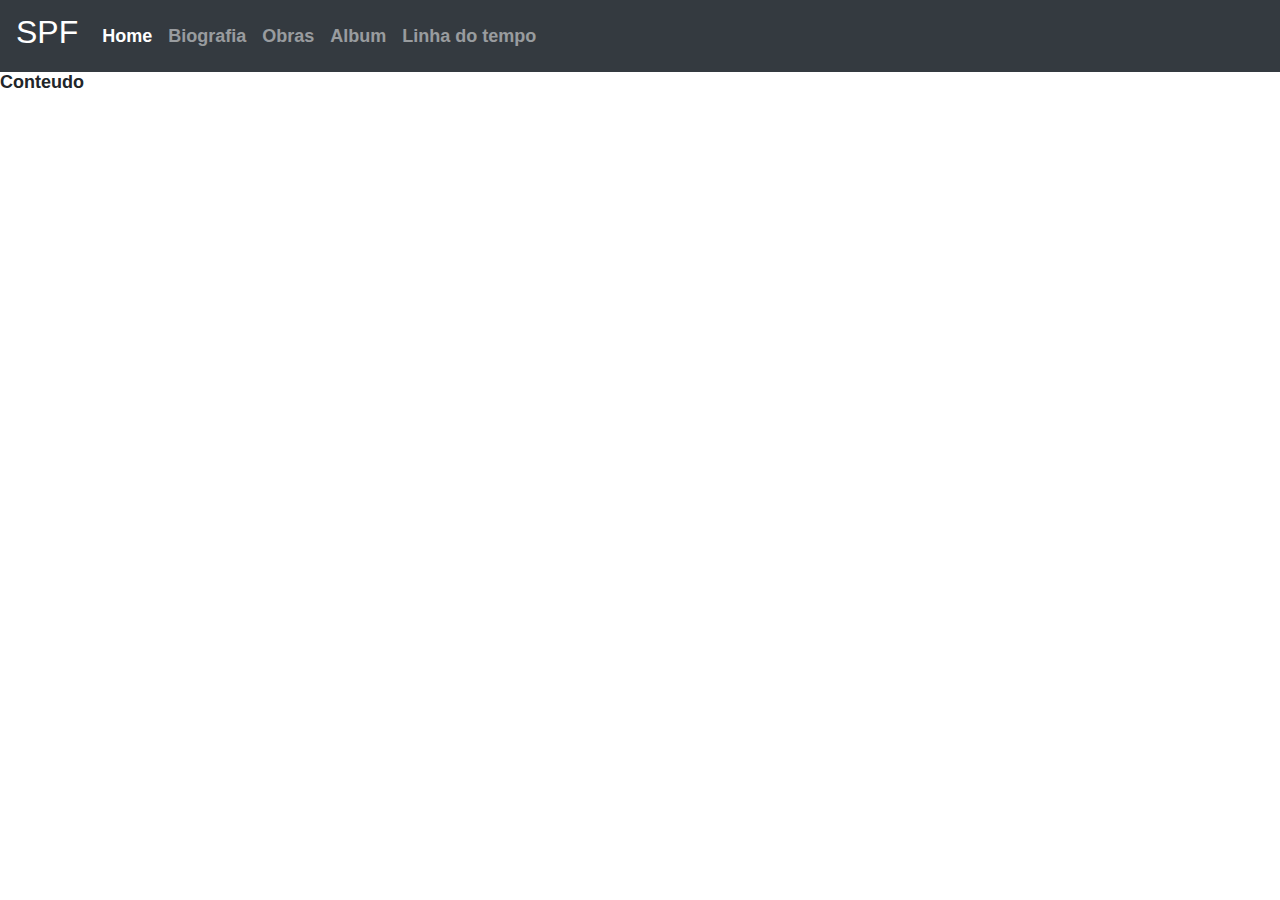
==== index.html @ 773e9c5a "Att lib" ====
<!DOCTYPE html>
<html lang="en">
<head>
    <meta charset="UTF-8">
    <meta name="viewport" content="width=device-width, initial-scale=1.0">
    <link rel="stylesheet" href="lib/css/bootstrap.css">
    <link rel="stylesheet" href="css/index.css">
    <title>Semana Paulo Freire</title>
</head>
<body>
    <header id="header">
        <nav class="navbar navbar-expand-lg navbar-dark bg-dark">
            <a class="navbar-brand" href="#"><h2>SPF</h2></a>
            <button class="navbar-toggler" type="button" data-toggle="collapse" data-target="#navbarNavAltMarkup" aria-controls="navbarNavAltMarkup" aria-expanded="false" aria-label="Toggle navigation">
              <span class="navbar-toggler-icon"></span>
            </button>
            <div class="collapse navbar-collapse" id="navbarNavAltMarkup">
              <div class="navbar-nav">
                <a class="nav-item nav-link active" href="index.html">Home<span class="sr-only">(current)</span></a>
                <a class="nav-item nav-link" href="./pages/biografia.html">Biografia</a>
                <a class="nav-item nav-link" href="./pages/obras.html">Obras</a>
                <a class="nav-item nav-link" href="./pages/album.html">Album</a>
                <a class="nav-item nav-link" href="#LinhaDoTempo">Linha do tempo</a>
              </div>
            </div>
          </nav>
    </header>
    
    <main>Conteudo</main>

    <section id="LinhaDoTempo"></section>

    <footer id="footer">

    </footer>

    <script src="https://ajax.googleapis.com/ajax/libs/jquery/3.5.1/jquery.min.js"></script>
    <script src="https://cdnjs.cloudflare.com/ajax/libs/popper.js/1.16.0/umd/popper.min.js"></script>
    <script src="lib/js/bootstrap.js"></script>
</body>
</html>
---- css/index.css ----
*{
  margin: 0;
  padding: 0;
}

body{
  width: 100vw;
}

body, button{
  font: 600 18px sans-serif;
}
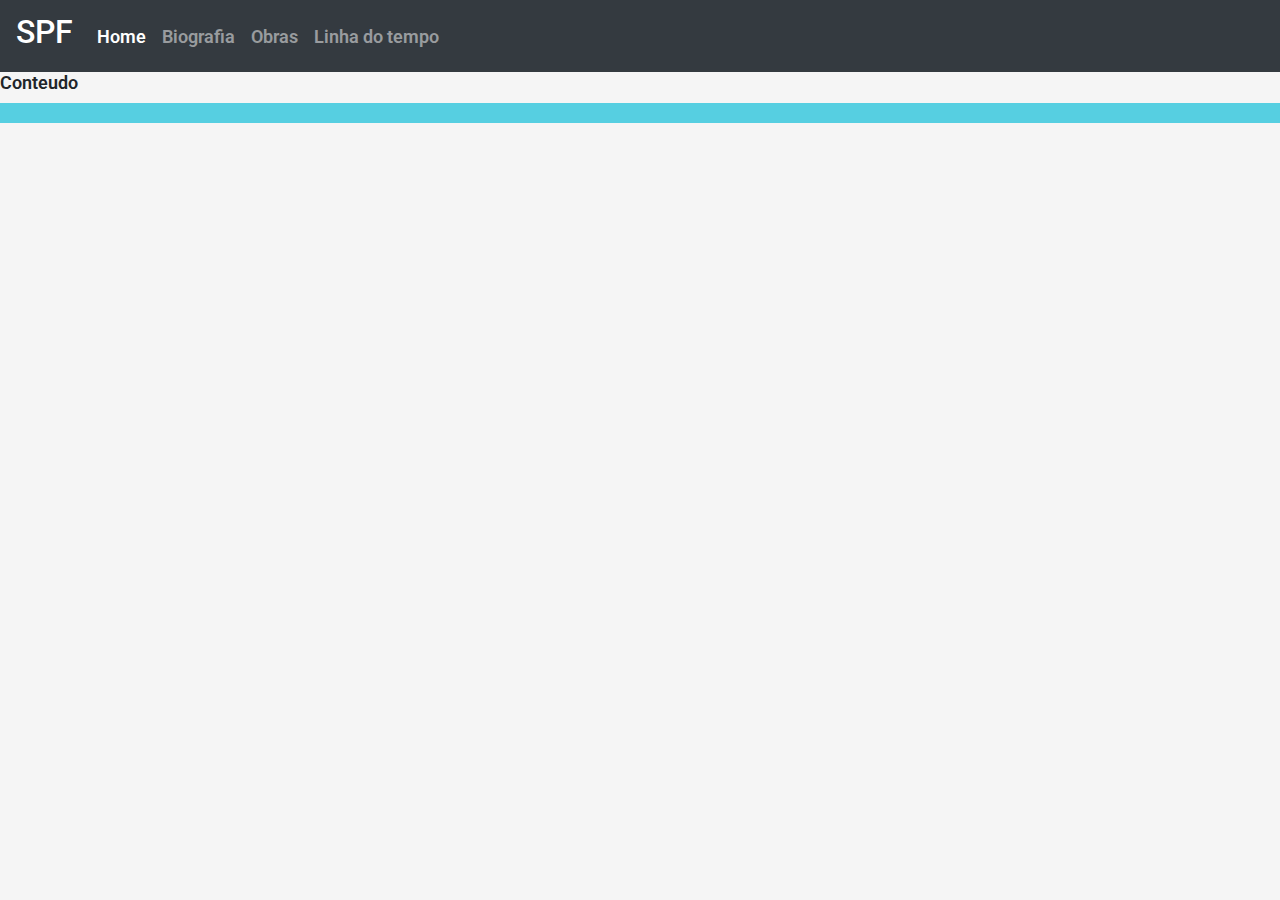
==== commit 858c35a5: "Base da página da Biografia" ====
--- a/index.html
+++ b/index.html
@@ -3,6 +3,7 @@
 <head>
     <meta charset="UTF-8">
     <meta name="viewport" content="width=device-width, initial-scale=1.0">
+    <link href="https://fonts.googleapis.com/css2?family=Roboto:wght@400;700&display=swap" rel="stylesheet"> 
     <link rel="stylesheet" href="lib/css/bootstrap.css">
     <link rel="stylesheet" href="css/index.css">
     <title>Semana Paulo Freire</title>
@@ -19,7 +20,6 @@
                 <a class="nav-item nav-link active" href="index.html">Home<span class="sr-only">(current)</span></a>
                 <a class="nav-item nav-link" href="./pages/biografia.html">Biografia</a>
                 <a class="nav-item nav-link" href="./pages/obras.html">Obras</a>
-                <a class="nav-item nav-link" href="./pages/album.html">Album</a>
                 <a class="nav-item nav-link" href="#LinhaDoTempo">Linha do tempo</a>
               </div>
             </div>
--- a/css/index.css
+++ b/css/index.css
@@ -1,12 +1,70 @@
 *{
   margin: 0;
   padding: 0;
+  box-sizing: border-box;
 }
 
 body{
-  width: 100vw;
+  width: 100%;
+  background-color: #f5f5f5;
 }
 
 body, button{
-  font: 600 18px sans-serif;
+  font: 600 18px 'Roboto', sans-serif;
 }
+
+main{
+  margin-bottom: 10px;
+}
+
+main .jumbotron{
+  width: 45%;
+}
+
+main div.title{
+  width: 100%;
+  text-align: center;
+  background-color: #dbe1f2;
+}
+.jumbotron .card{
+  z-index: 10;
+}
+
+main .card::after{
+  content: '';
+  width: 100%;
+  height: 100%;
+  background-color: #ade8f4;
+  z-index: -1;
+  position: absolute;
+  right: -12px;
+  bottom: -20px;
+}
+
+.card-paulo1{
+  right: -60px;
+}
+.card-paulo2{
+  bottom: 40px;
+  right: -300px;
+}
+.card-paulo3{
+  top: -41rem;
+  right: 11rem;
+}
+
+.card-paulo1 img{
+  width: 18rem;
+}
+.card-paulo2 img{
+  width: 21rem;
+}
+.card-paulo3 img{
+  height: 23rem;
+}
+
+#footer{
+  background-color: #56cfe1;
+  padding: 10px 0;
+  width: 100%;
+}
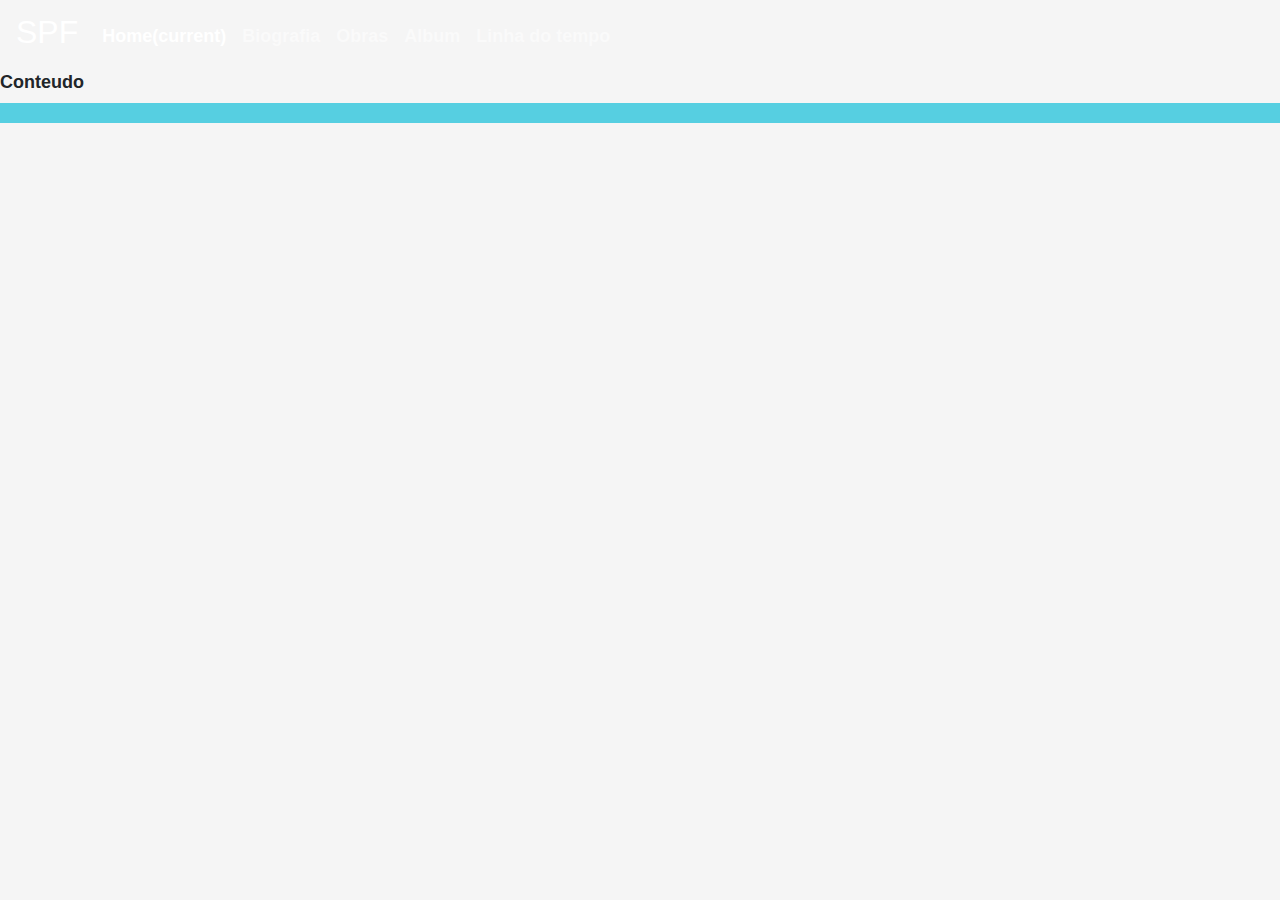
==== commit 7e67f6da: "Merge branch 'main' into saitama" ====
--- a/index.html
+++ b/index.html
@@ -3,7 +3,6 @@
 <head>
     <meta charset="UTF-8">
     <meta name="viewport" content="width=device-width, initial-scale=1.0">
-    <link href="https://fonts.googleapis.com/css2?family=Roboto:wght@400;700&display=swap" rel="stylesheet"> 
     <link rel="stylesheet" href="lib/css/bootstrap.css">
     <link rel="stylesheet" href="css/index.css">
     <title>Semana Paulo Freire</title>
@@ -20,6 +19,7 @@
                 <a class="nav-item nav-link active" href="index.html">Home<span class="sr-only">(current)</span></a>
                 <a class="nav-item nav-link" href="./pages/biografia.html">Biografia</a>
                 <a class="nav-item nav-link" href="./pages/obras.html">Obras</a>
+                <a class="nav-item nav-link" href="./pages/album.html">Album</a>
                 <a class="nav-item nav-link" href="#LinhaDoTempo">Linha do tempo</a>
               </div>
             </div>
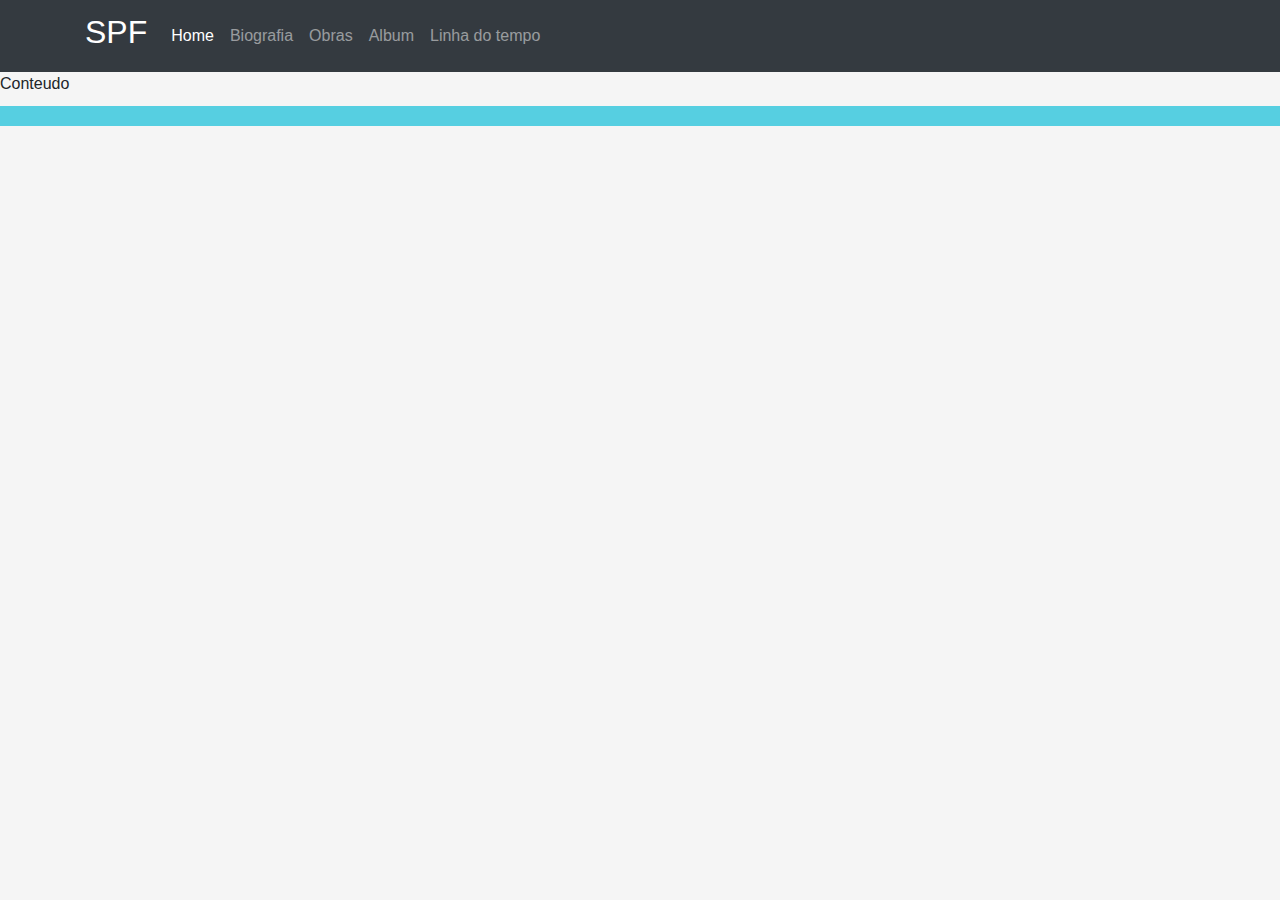
==== commit 100ac2f5: "Merge da biografia e album" ====
--- a/index.html
+++ b/index.html
@@ -3,13 +3,14 @@
 <head>
     <meta charset="UTF-8">
     <meta name="viewport" content="width=device-width, initial-scale=1.0">
-    <link rel="stylesheet" href="lib/css/bootstrap.css">
+    <link rel="stylesheet" href="https://maxcdn.bootstrapcdn.com/bootstrap/4.0.0/css/bootstrap.min.css" integrity="sha384-Gn5384xqQ1aoWXA+058RXPxPg6fy4IWvTNh0E263XmFcJlSAwiGgFAW/dAiS6JXm" crossorigin="anonymous">
     <link rel="stylesheet" href="css/index.css">
     <title>Semana Paulo Freire</title>
 </head>
 <body>
     <header id="header">
         <nav class="navbar navbar-expand-lg navbar-dark bg-dark">
+          <div class="container">
             <a class="navbar-brand" href="#"><h2>SPF</h2></a>
             <button class="navbar-toggler" type="button" data-toggle="collapse" data-target="#navbarNavAltMarkup" aria-controls="navbarNavAltMarkup" aria-expanded="false" aria-label="Toggle navigation">
               <span class="navbar-toggler-icon"></span>
@@ -23,6 +24,7 @@
                 <a class="nav-item nav-link" href="#LinhaDoTempo">Linha do tempo</a>
               </div>
             </div>
+          </div>
           </nav>
     </header>
     
@@ -34,8 +36,8 @@
 
     </footer>
 
-    <script src="https://ajax.googleapis.com/ajax/libs/jquery/3.5.1/jquery.min.js"></script>
-    <script src="https://cdnjs.cloudflare.com/ajax/libs/popper.js/1.16.0/umd/popper.min.js"></script>
-    <script src="lib/js/bootstrap.js"></script>
+    <script src="https://code.jquery.com/jquery-3.2.1.slim.min.js" integrity="sha384-KJ3o2DKtIkvYIK3UENzmM7KCkRr/rE9/Qpg6aAZGJwFDMVNA/GpGFF93hXpG5KkN" crossorigin="anonymous"></script>
+    <script src="https://cdnjs.cloudflare.com/ajax/libs/popper.js/1.12.9/umd/popper.min.js" integrity="sha384-ApNbgh9B+Y1QKtv3Rn7W3mgPxhU9K/ScQsAP7hUibX39j7fakFPskvXusvfa0b4Q" crossorigin="anonymous"></script>
+    <script src="https://maxcdn.bootstrapcdn.com/bootstrap/4.0.0/js/bootstrap.min.js" integrity="sha384-JZR6Spejh4U02d8jOt6vLEHfe/JQGiRRSQQxSfFWpi1MquVdAyjUar5+76PVCmYl" crossorigin="anonymous"></script>
 </body>
 </html>
--- a/css/index.css
+++ b/css/index.css
@@ -9,15 +9,11 @@
   background-color: #f5f5f5;
 }
 
-body, button{
-  font: 600 18px 'Roboto', sans-serif;
-}
-
 main{
   margin-bottom: 10px;
 }
 
-main .jumbotron{
+main.bio .jumbotron{
   width: 45%;
 }
 
@@ -62,9 +58,12 @@
 .card-paulo3 img{
   height: 23rem;
 }
+#img-2{
+  transform: translateX(150px);
+}
 
 #footer{
   background-color: #56cfe1;
   padding: 10px 0;
   width: 100%;
-}
+}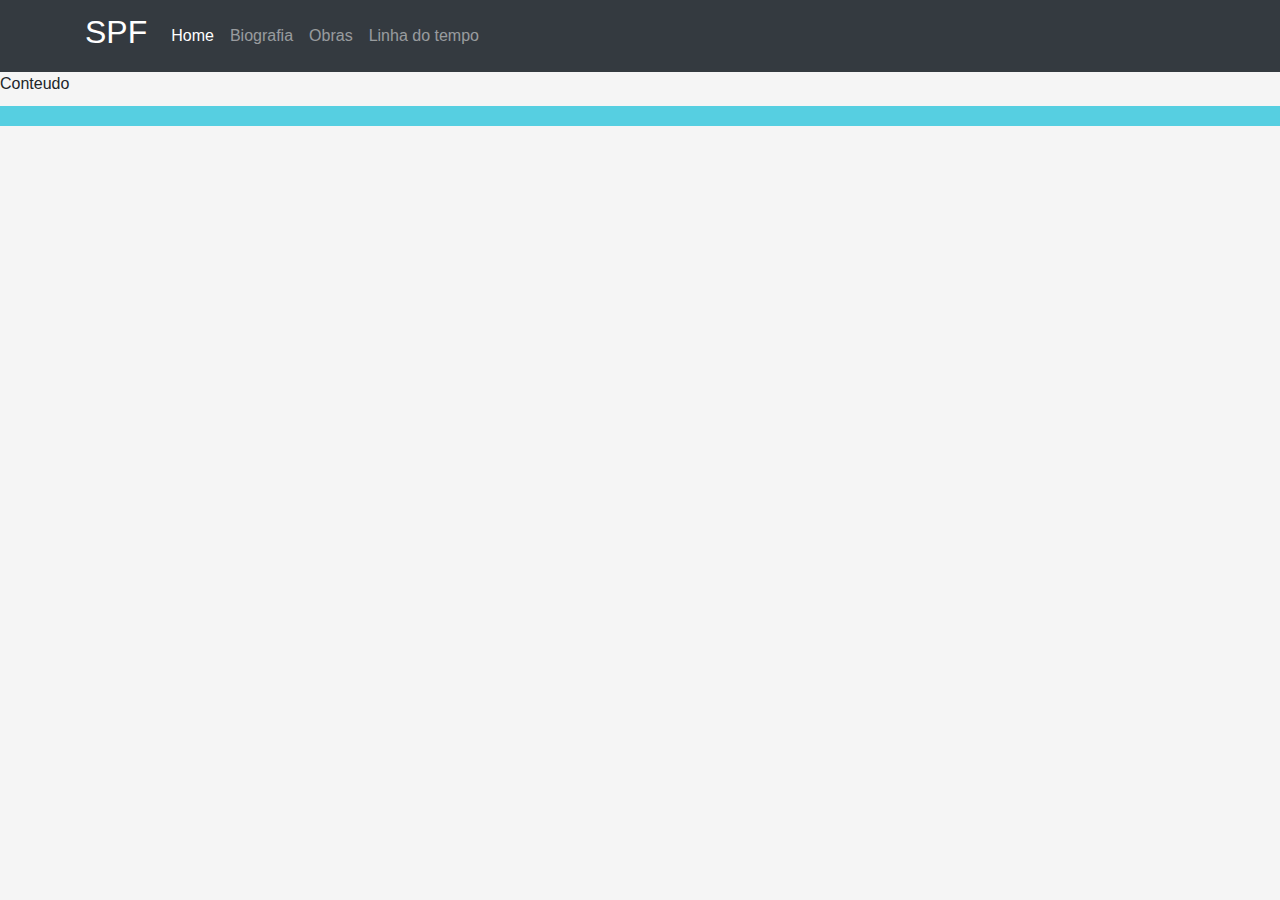
==== commit 5e6f7eaa: "merge" ====
--- a/index.html
+++ b/index.html
@@ -3,14 +3,21 @@
 <head>
     <meta charset="UTF-8">
     <meta name="viewport" content="width=device-width, initial-scale=1.0">
+    <link rel="apple-touch-icon" sizes="180x180" href="icon/apple-touch-icon.png">
+    <link rel="icon" type="image/png" sizes="32x32" href="icon/favicon-32x32.png">
+    <link rel="icon" type="image/png" sizes="16x16" href="icon/favicon-16x16.png">
+    <link rel="manifest" href="icon/site.webmanifest">
+    <link rel="mask-icon" href="icon/safari-pinned-tab.svg" color="#5bbad5">
+    <meta name="msapplication-TileColor" content="#2b5797">
+    <meta name="theme-color" content="#ffffff">
     <link rel="stylesheet" href="https://maxcdn.bootstrapcdn.com/bootstrap/4.0.0/css/bootstrap.min.css" integrity="sha384-Gn5384xqQ1aoWXA+058RXPxPg6fy4IWvTNh0E263XmFcJlSAwiGgFAW/dAiS6JXm" crossorigin="anonymous">
     <link rel="stylesheet" href="css/index.css">
     <title>Semana Paulo Freire</title>
 </head>
 <body>
     <header id="header">
-        <nav class="navbar navbar-expand-lg navbar-dark bg-dark">
-          <div class="container">
+      <nav class="navbar navbar-expand-lg navbar-dark bg-dark">
+        <div class="container">
             <a class="navbar-brand" href="#"><h2>SPF</h2></a>
             <button class="navbar-toggler" type="button" data-toggle="collapse" data-target="#navbarNavAltMarkup" aria-controls="navbarNavAltMarkup" aria-expanded="false" aria-label="Toggle navigation">
               <span class="navbar-toggler-icon"></span>
@@ -20,11 +27,10 @@
                 <a class="nav-item nav-link active" href="index.html">Home<span class="sr-only">(current)</span></a>
                 <a class="nav-item nav-link" href="./pages/biografia.html">Biografia</a>
                 <a class="nav-item nav-link" href="./pages/obras.html">Obras</a>
-                <a class="nav-item nav-link" href="./pages/album.html">Album</a>
                 <a class="nav-item nav-link" href="#LinhaDoTempo">Linha do tempo</a>
               </div>
             </div>
-          </div>
+        </div>
           </nav>
     </header>
     
@@ -36,8 +42,8 @@
 
     </footer>
 
-    <script src="https://code.jquery.com/jquery-3.2.1.slim.min.js" integrity="sha384-KJ3o2DKtIkvYIK3UENzmM7KCkRr/rE9/Qpg6aAZGJwFDMVNA/GpGFF93hXpG5KkN" crossorigin="anonymous"></script>
-    <script src="https://cdnjs.cloudflare.com/ajax/libs/popper.js/1.12.9/umd/popper.min.js" integrity="sha384-ApNbgh9B+Y1QKtv3Rn7W3mgPxhU9K/ScQsAP7hUibX39j7fakFPskvXusvfa0b4Q" crossorigin="anonymous"></script>
+    <script src="https://ajax.googleapis.com/ajax/libs/jquery/3.5.1/jquery.min.js"></script>
+    <script src="https://cdnjs.cloudflare.com/ajax/libs/popper.js/1.16.0/umd/popper.min.js"></script>
     <script src="https://maxcdn.bootstrapcdn.com/bootstrap/4.0.0/js/bootstrap.min.js" integrity="sha384-JZR6Spejh4U02d8jOt6vLEHfe/JQGiRRSQQxSfFWpi1MquVdAyjUar5+76PVCmYl" crossorigin="anonymous"></script>
 </body>
 </html>
--- a/css/index.css
+++ b/css/index.css
@@ -9,11 +9,12 @@
   background-color: #f5f5f5;
 }
 
+
 main{
   margin-bottom: 10px;
 }
 
-main.bio .jumbotron{
+main .jumbotron{
   width: 45%;
 }
 
@@ -58,12 +59,13 @@
 .card-paulo3 img{
   height: 23rem;
 }
-#img-2{
-  transform: translateX(150px);
+
+.img-3{
+  transform: translateX(100px);
 }
 
 #footer{
   background-color: #56cfe1;
   padding: 10px 0;
   width: 100%;
-}+}
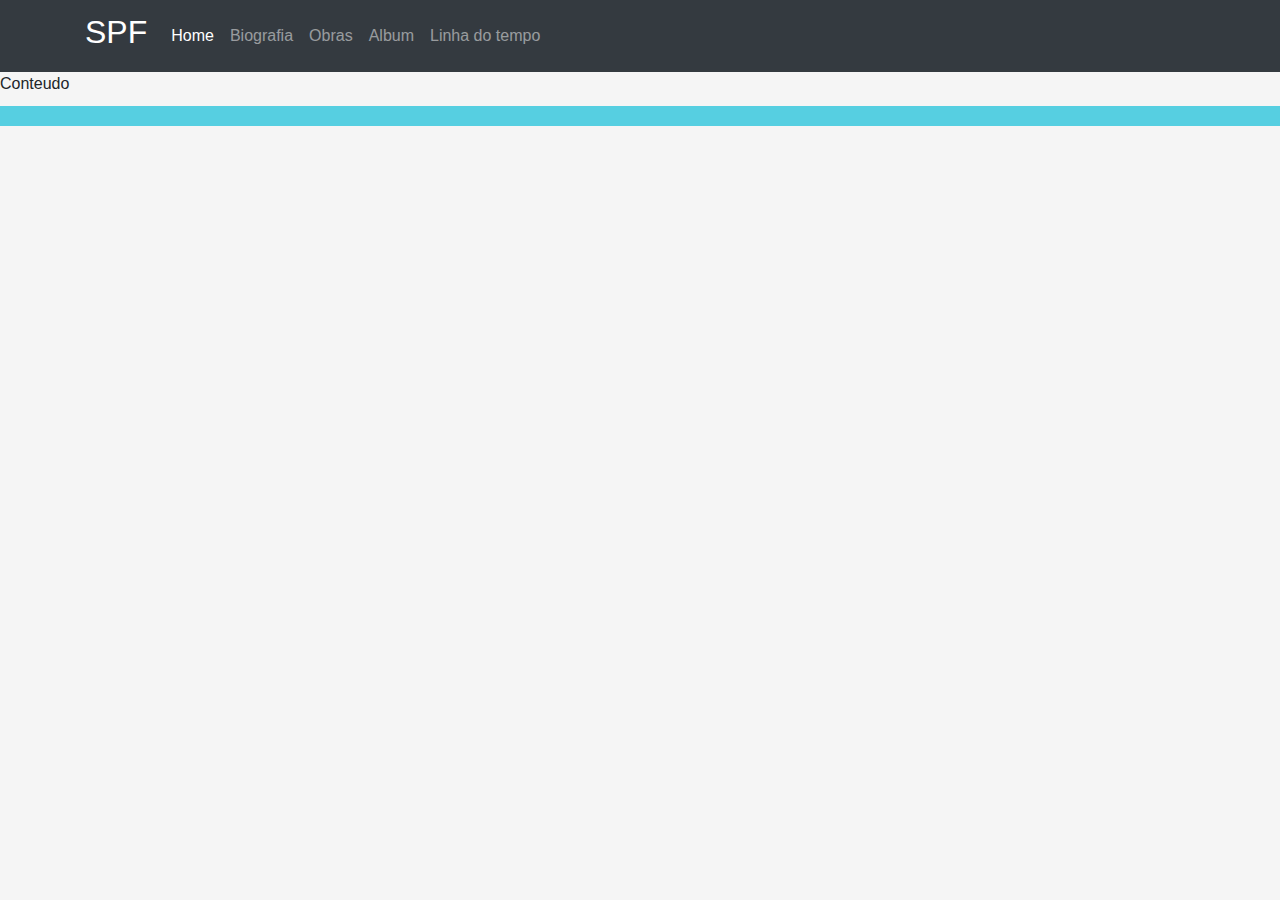
==== commit 5b7ff975: "Nav Att" ====
--- a/index.html
+++ b/index.html
@@ -27,6 +27,7 @@
                 <a class="nav-item nav-link active" href="index.html">Home<span class="sr-only">(current)</span></a>
                 <a class="nav-item nav-link" href="./pages/biografia.html">Biografia</a>
                 <a class="nav-item nav-link" href="./pages/obras.html">Obras</a>
+                <a class="nav-item nav-link" href="./pages/album.html">Album</a>
                 <a class="nav-item nav-link" href="#LinhaDoTempo">Linha do tempo</a>
               </div>
             </div>
--- a/css/index.css
+++ b/css/index.css
@@ -64,6 +64,74 @@
   transform: translateX(100px);
 }
 
+.card-paulo2::after{
+  top: -20px; 
+}
+.card-paulo3::after{
+  right: 0;
+  left: -20px;
+  top: -11px;
+}
+
+.quotes{
+  flex-flow: row wrap;
+  justify-content: center;
+}
+
+.quotes h2{
+  flex-basis: 100%;
+}
+
+.quotes .card{
+  flex-basis: 30%;
+  margin: 25px auto;
+  padding: 16px 10px;
+  border: none;
+}
+
+.quotes .card::before{
+  content: '"';
+  font-size: 104px;
+  position: absolute;
+  top: -52px;
+}
+.quotes .card::after{
+  border-radius: 5px
+}
+.quotes .card:nth-child(2){
+  background-color: #ffcbf2;
+}
+.quotes .card:nth-child(3){
+  background-color: #f3c4fb;
+}
+.quotes .card:nth-child(4){
+  background-color: #ecbcfd;
+}
+.quotes .card:nth-child(5){
+  background-color: #e5b3fe;
+}
+.quotes .card:nth-child(6){
+  background-color: #e2afff;
+}
+.quotes .card:nth-child(7){
+  background-color: #deaaff;
+}
+.quotes .card:nth-child(8){
+  background-color: #d8bbff;
+}
+.quotes .card:nth-child(9){
+  background-color: #d0d1ff;
+} 
+.quotes .card:nth-child(10){
+  background-color: #c8e7ff;
+}
+.quotes .card:nth-child(11){
+  background-color: #c0fdff;
+}
+.quotes .card:nth-child(12){
+  background-color: #85f0fb;
+}
+
 #footer{
   background-color: #56cfe1;
   padding: 10px 0;
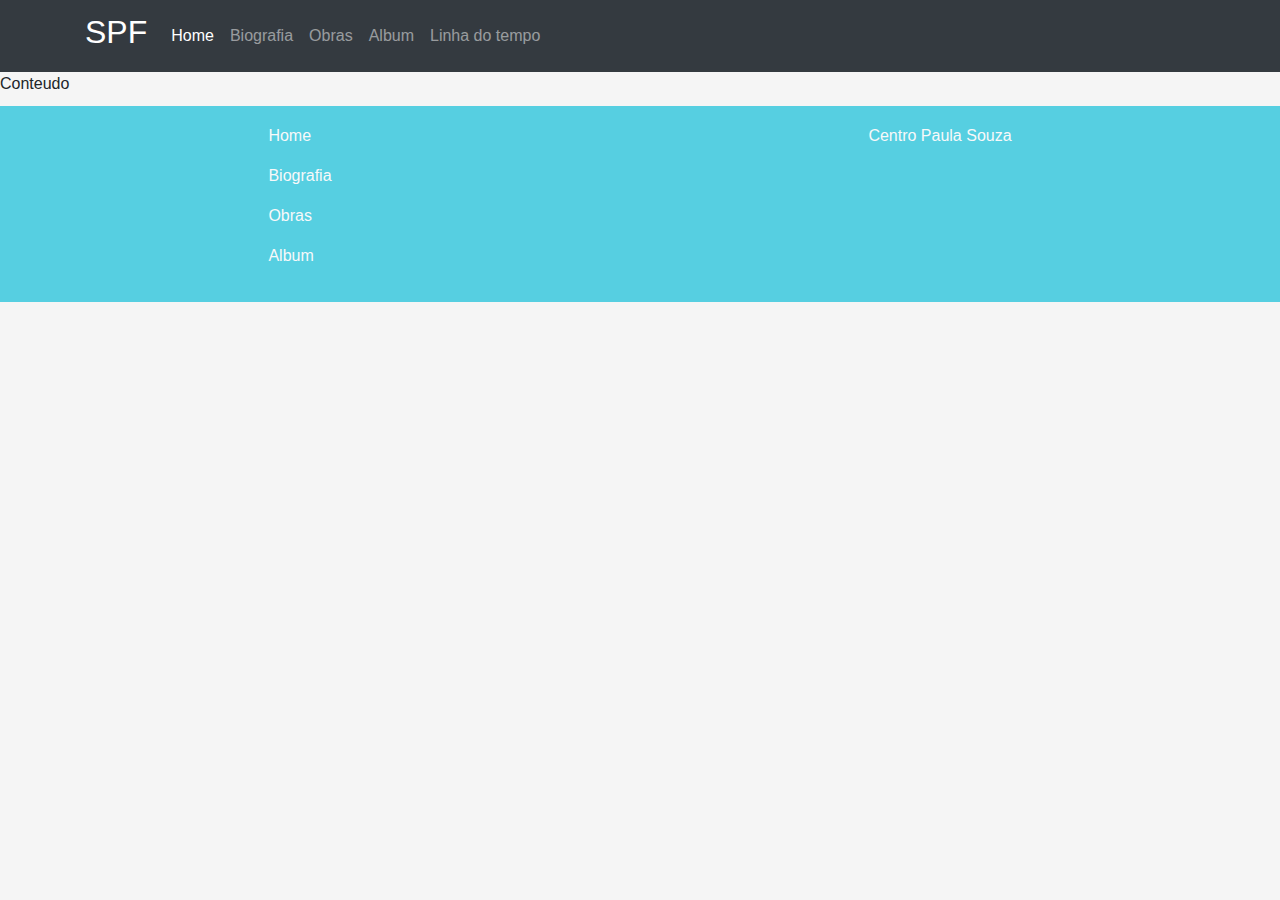
==== commit a4a2226c: "Adc. footer nas págs. e ajustes nas citações" ====
--- a/index.html
+++ b/index.html
@@ -40,7 +40,19 @@
     <section id="LinhaDoTempo"></section>
 
     <footer id="footer">
+        <div class="d-flex justify-content-around">
+            <ul class="list-unstyled">
+                <li><a href="#" class="nav-link active text-light">Home</a></li>
+                <li><a href="pages/biografia.html" class="nav-link text-light">Biografia</a></li>
+                <li><a href="pages/obras.html" class="nav-link text-light">Obras</a></li>
+                <li><a href="pages/album.html" class="nav-link text-light">Album</a></li>
 
+            </ul>
+
+            <ul class="unstyled">
+                <a href="https://www.cps.sp.gov.br/" class="nav-link text-light">Centro Paula Souza</a>
+            </ul>
+        </div>
     </footer>
 
     <script src="https://ajax.googleapis.com/ajax/libs/jquery/3.5.1/jquery.min.js"></script>
--- a/css/index.css
+++ b/css/index.css
@@ -76,6 +76,7 @@
 .quotes{
   flex-flow: row wrap;
   justify-content: center;
+  margin: 2.5rem 0;
 }
 
 .quotes h2{
